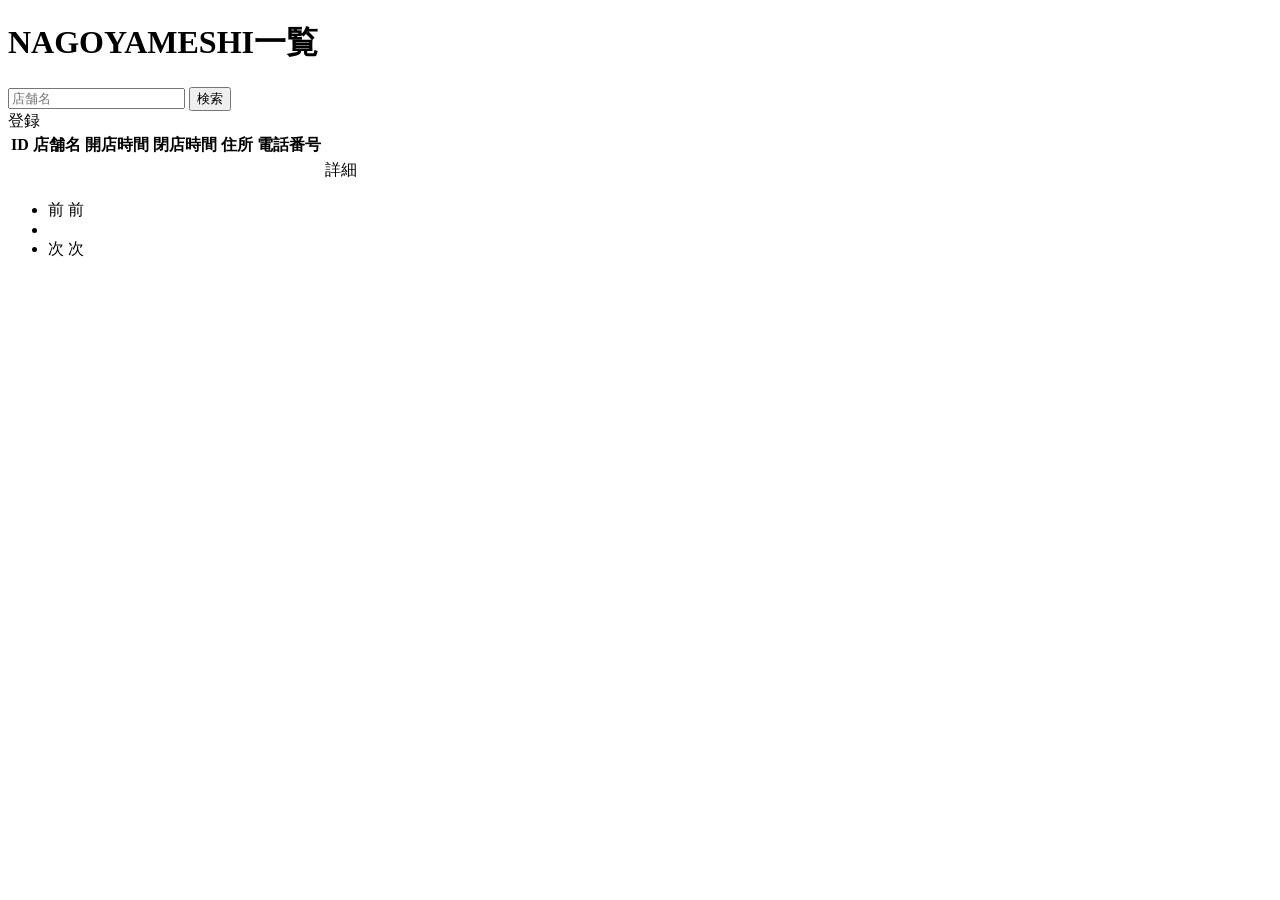
==== nagoyameshi/target/classes/templates/admin/stores/index.html @ 58fc89de "Add files via upload" ====
<!DOCTYPE html>
<html xmlns:th="https://www.thymeleaf.org">
    <head>
         
         <div th:replace="~{fragment :: meta}"></div>   
             
         <!-- Bootstrap -->
         <!-- Google Fonts -->
         
         <div th:replace="~{fragment :: styles}"></div> 
        
        <title>NAGOYAMESHI一覧</title>       
    </head>
    <body>
        <div class="nagoyameshi-wrapper">
            <!-- ヘッダー -->
            
             <div th:replace="~{fragment :: header}"></div>
             
             <main>
                 <div class="container pt-4 pb-5 nagoyameshi-container">
                     <div class="row justify-content-center">
                         <div class="col-xxl-9 col-xl-10 col-lg-11">
                             
                             <h1 class="mb-4 text-center">NAGOYAMESHI一覧</h1>   
                             
                             <div class="d-flex justify-content-between align-items-end flex-wrap">
								 <form method="get" th:action ="@{/admin/stores}" class = "mb-3">
									 <div class ="input-group">
										 <input type ="text" class="form-control" name="keyword" th:value="${keyword}" placeholder ="店舗名">
										 <button type ="submit" class = "btn text-white shadow-sm nagoyameshi-btn">検索</button>
									 </div>
								 </form>  
								                               
                                <a th:href="@{/admin/stores/register}" class="btn text-white shadow-sm mb-3 nagoyameshi-btn">登録</a>   
                             </div>                                                          
                             
                             <table class="table">
                                 <thead>
                                     <tr>
                                         <th scope="col">ID</th>
                                         <th scope="col">店舗名</th>
                                         <th scope="col">開店時間</th>
                                         <th scope="col">閉店時間</th>                                 
                                         <th scope="col">住所</th>
                                         <th scope="col">電話番号</th>
                                         <th scope="col"></th>                                        
                                     </tr>
                                 </thead>   
                                 <tbody>                                                     
                                     <tr th:each="store : ${storePage}">
                                         <td th:text="${store.getId()}"></td>
                                         <td th:text="${store.getName()}"></td>
                                         <td th:text="${store.getOpenTime()}"></td>
                                         <td th:text="${store.getCloseTime()}"></td>
                                         <td th:text="${store.getAddress()}"></td>
                                         <td th:text="${store.getPhoneNumber()}"></td>
                                         <td><a th:href = "@{/admin/stores/__${store.getId()}__}">詳細</a></td>                                                                                
                                     </tr>                                      
                                 </tbody>
                             </table>   
                             
                              <!-- ページネーション -->
                             <div th:if="${storePage.getTotalPages() > 1}" class="d-flex justify-content-center">
                                 <nav aria-label="NAGOYAMESHI一覧ページ">
                                     <ul class="pagination">
                                         <li class="page-item">
         									<span th:if="${storePage.isFirst()}" class="page-link disabled">前</span>
                                             <a th:unless="${storePage.isFirst()}" th:href="@{/admin/stores(page = ${storePage.getNumber() - 1},keyword = ${keyword})}" class="page-link nagoyameshi-page-link">前</a>
                                        
                                         </li>
                                         <li th:each="i : ${#numbers.sequence(0, storePage.getTotalPages() - 1)}" class="page-item">
                                             <span th:if="${i == storePage.getNumber()}" class="page-link active nagoyameshi-active" th:text="${i + 1}"></span>
                                            
                                              <a th:unless="${i == storePage.getNumber()}" th:href="@{/admin/stores(page = ${i}, keyword = ${keyword})}" class="page-link nagoyameshi-page-link" th:text="${i + 1}"></a>
                                         </li>
                                         <li class="page-item">                        
                                             <span th:if="${storePage.isLast()}" class="page-link disabled">次</span>
                                             <a th:unless="${storePage.isLast()}" th:href="@{/admin/stores(page = ${storePage.getNumber() + 1}, keyword = ${keyword})}" class="page-link nagoyamshi-page-link">次</a>
                                         </li>
                                     </ul>
                                 </nav> 
                             </div>                      
                             
                                                       
                         </div>
                     </div>
                 </div>              
             </main>
             
             <!-- フッター -->
           	<div th:replace="~{fragment :: footer}"></div>
           	
         </div>    
         
         <!-- Bootstrap -->
         <div th:replace="~{fragment :: scripts}"></div> 
            
     </body>
 </html>
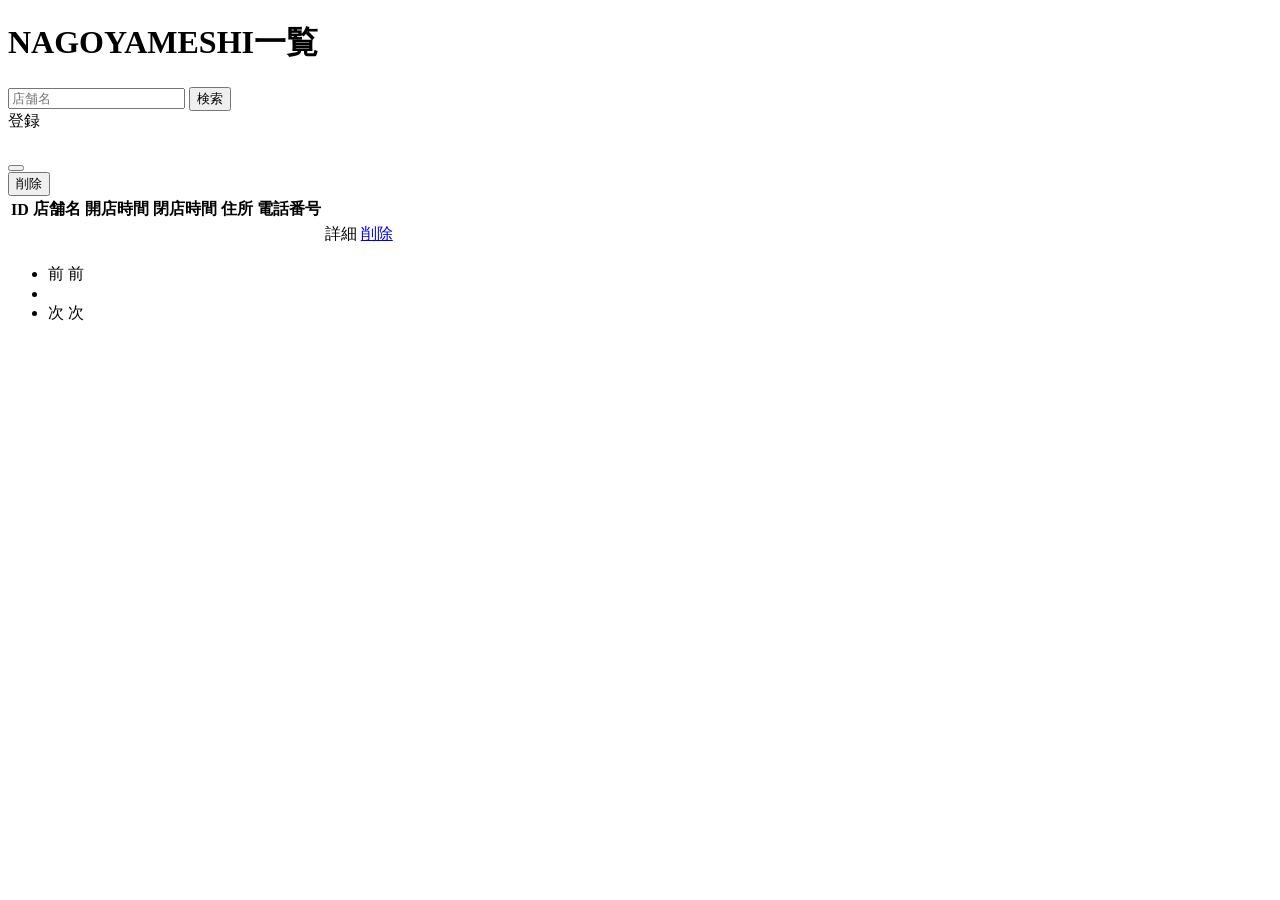
==== commit cca0e446: "Add files via upload 1月24日までの作業分です。課題として頂いたコントローラークラスでの実行からサービスクラスでの実行への修正が進んでいません。" ====
--- a/nagoyameshi/target/classes/templates/admin/stores/index.html
+++ b/nagoyameshi/target/classes/templates/admin/stores/index.html
@@ -1,100 +1,144 @@
 <!DOCTYPE html>
 <html xmlns:th="https://www.thymeleaf.org">
-    <head>
-         
-         <div th:replace="~{fragment :: meta}"></div>   
-             
-         <!-- Bootstrap -->
-         <!-- Google Fonts -->
-         
-         <div th:replace="~{fragment :: styles}"></div> 
-        
-        <title>NAGOYAMESHI一覧</title>       
-    </head>
-    <body>
-        <div class="nagoyameshi-wrapper">
-            <!-- ヘッダー -->
-            
-             <div th:replace="~{fragment :: header}"></div>
-             
-             <main>
-                 <div class="container pt-4 pb-5 nagoyameshi-container">
-                     <div class="row justify-content-center">
-                         <div class="col-xxl-9 col-xl-10 col-lg-11">
-                             
-                             <h1 class="mb-4 text-center">NAGOYAMESHI一覧</h1>   
-                             
-                             <div class="d-flex justify-content-between align-items-end flex-wrap">
-								 <form method="get" th:action ="@{/admin/stores}" class = "mb-3">
-									 <div class ="input-group">
-										 <input type ="text" class="form-control" name="keyword" th:value="${keyword}" placeholder ="店舗名">
-										 <button type ="submit" class = "btn text-white shadow-sm nagoyameshi-btn">検索</button>
-									 </div>
-								 </form>  
-								                               
-                                <a th:href="@{/admin/stores/register}" class="btn text-white shadow-sm mb-3 nagoyameshi-btn">登録</a>   
-                             </div>                                                          
-                             
-                             <table class="table">
-                                 <thead>
-                                     <tr>
-                                         <th scope="col">ID</th>
-                                         <th scope="col">店舗名</th>
-                                         <th scope="col">開店時間</th>
-                                         <th scope="col">閉店時間</th>                                 
-                                         <th scope="col">住所</th>
-                                         <th scope="col">電話番号</th>
-                                         <th scope="col"></th>                                        
-                                     </tr>
-                                 </thead>   
-                                 <tbody>                                                     
-                                     <tr th:each="store : ${storePage}">
-                                         <td th:text="${store.getId()}"></td>
-                                         <td th:text="${store.getName()}"></td>
-                                         <td th:text="${store.getOpenTime()}"></td>
-                                         <td th:text="${store.getCloseTime()}"></td>
-                                         <td th:text="${store.getAddress()}"></td>
-                                         <td th:text="${store.getPhoneNumber()}"></td>
-                                         <td><a th:href = "@{/admin/stores/__${store.getId()}__}">詳細</a></td>                                                                                
-                                     </tr>                                      
-                                 </tbody>
-                             </table>   
-                             
-                              <!-- ページネーション -->
-                             <div th:if="${storePage.getTotalPages() > 1}" class="d-flex justify-content-center">
-                                 <nav aria-label="NAGOYAMESHI一覧ページ">
-                                     <ul class="pagination">
-                                         <li class="page-item">
-         									<span th:if="${storePage.isFirst()}" class="page-link disabled">前</span>
-                                             <a th:unless="${storePage.isFirst()}" th:href="@{/admin/stores(page = ${storePage.getNumber() - 1},keyword = ${keyword})}" class="page-link nagoyameshi-page-link">前</a>
-                                        
-                                         </li>
-                                         <li th:each="i : ${#numbers.sequence(0, storePage.getTotalPages() - 1)}" class="page-item">
-                                             <span th:if="${i == storePage.getNumber()}" class="page-link active nagoyameshi-active" th:text="${i + 1}"></span>
-                                            
-                                              <a th:unless="${i == storePage.getNumber()}" th:href="@{/admin/stores(page = ${i}, keyword = ${keyword})}" class="page-link nagoyameshi-page-link" th:text="${i + 1}"></a>
-                                         </li>
-                                         <li class="page-item">                        
-                                             <span th:if="${storePage.isLast()}" class="page-link disabled">次</span>
-                                             <a th:unless="${storePage.isLast()}" th:href="@{/admin/stores(page = ${storePage.getNumber() + 1}, keyword = ${keyword})}" class="page-link nagoyamshi-page-link">次</a>
-                                         </li>
-                                     </ul>
-                                 </nav> 
-                             </div>                      
-                             
-                                                       
-                         </div>
-                     </div>
-                 </div>              
-             </main>
-             
-             <!-- フッター -->
-           	<div th:replace="~{fragment :: footer}"></div>
-           	
-         </div>    
-         
-         <!-- Bootstrap -->
-         <div th:replace="~{fragment :: scripts}"></div> 
-            
-     </body>
- </html>
+
+<head>
+
+	<div th:replace="~{fragment :: meta}"></div>
+
+	<!-- Bootstrap -->
+	<!-- Google Fonts -->
+
+	<div th:replace="~{fragment :: styles}"></div>
+
+	<title>NAGOYAMESHI一覧</title>
+</head>
+
+<body>
+	<div class="nagoyameshi-wrapper">
+		<!-- ヘッダー -->
+
+		<div th:replace="~{fragment :: header}"></div>
+
+		<main>
+			<div class="container pt-4 pb-5 nagoyameshi-container">
+				<div class="row justify-content-center">
+					<div class="col-xxl-9 col-xl-10 col-lg-11">
+
+						<h1 class="mb-4 text-center">NAGOYAMESHI一覧</h1>
+
+						<div class="d-flex justify-content-between align-items-end flex-wrap">
+							<form method="get" th:action="@{/admin/stores}" class="mb-3">
+								<div class="input-group">
+									<input type="text" class="form-control" name="keyword" th:value="${keyword}"
+										placeholder="店舗名">
+									<button type="submit" class="btn text-white shadow-sm nagoyameshi-btn">検索</button>
+								</div>
+							</form>
+
+							<a th:href="@{/admin/stores/register}"
+								class="btn text-white shadow-sm mb-3 nagoyameshi-btn">登録</a>
+						</div>
+
+						<div th:if="${successMessage}" class="alert alert-info">
+							<span th:text="${successMessage}"></span>
+						</div>
+
+						<table class="table">
+							<thead>
+								<tr>
+									<th scope="col">ID</th>
+									<th scope="col">店舗名</th>
+									<th scope="col">開店時間</th>
+									<th scope="col">閉店時間</th>
+									<th scope="col">住所</th>
+									<th scope="col">電話番号</th>
+									<th scope="col"></th>
+									<th scope="col"></th>
+								</tr>
+							</thead>
+							<tbody>
+								<tr th:each="store : ${storePage}">
+									<td th:text="${store.getId()}"></td>
+									<td th:text="${store.getName()}"></td>
+									<td th:text="${store.getOpenTime()}"></td>
+									<td th:text="${store.getCloseTime()}"></td>
+									<td th:text="${store.getAddress()}"></td>
+									<td th:text="${store.getPhoneNumber()}"></td>
+									<td><a th:href="@{/admin/stores/__${store.getId()}__}">詳細</a></td>
+									<td><a href="#" class="nagoyameshi-link-danger" data-bs-toggle="modal"
+											th:data-bs-target="${'#deleteStoreModal'+ store.getId()}">削除</a></td>
+
+									<!-- 削除用モーダル -->
+									<div class="modal fade" th:id="${'deleteStoreModal' + store.getId()}" tabindex="-1"
+										th:aria-labelledby="${'deleteStoreModalLabel' + store.getId()}">
+										<div class="modal-dialog">
+											<div class="modal-content">
+												<div class="modal-header">
+													<h5 class="modal-title"
+														th:id="${'deleteStoreModalLabel' + store.getId()}"
+														th:text="${store.getName() + 'を削除してもよろしいですか？'}"></h5>
+													<button type="button" class="btn-close" data-bs-dismiss="modal"
+														aria-label="閉じる"></button>
+												</div>
+												<div class="modal-footer">
+													<form method="post"
+														th:action="@{/admin/stores/__${store.getId()}__/delete}">
+														<button type="submit"
+															class="btn nagoyameshi-btn-danger text-white shadow-sm">削除</button>
+													</form>
+												</div>
+											</div>
+										</div>
+									</div>
+
+								</tr>
+							</tbody>
+						</table>
+
+						<!-- ページネーション -->
+						<div th:if="${storePage.getTotalPages() > 1}" class="d-flex justify-content-center">
+							<nav aria-label="NAGOYAMESHI一覧ページ">
+								<ul class="pagination">
+									<li class="page-item">
+										<span th:if="${storePage.isFirst()}" class="page-link disabled">前</span>
+										<a th:unless="${storePage.isFirst()}"
+											th:href="@{/admin/stores(page = ${storePage.getNumber() - 1},keyword = ${keyword})}"
+											class="page-link nagoyameshi-page-link">前</a>
+
+									</li>
+									<li th:each="i : ${#numbers.sequence(0, storePage.getTotalPages() - 1)}"
+										class="page-item">
+										<span th:if="${i == storePage.getNumber()}"
+											class="page-link active nagoyameshi-active" th:text="${i + 1}"></span>
+
+										<a th:unless="${i == storePage.getNumber()}"
+											th:href="@{/admin/stores(page = ${i}, keyword = ${keyword})}"
+											class="page-link nagoyameshi-page-link" th:text="${i + 1}"></a>
+									</li>
+									<li class="page-item">
+										<span th:if="${storePage.isLast()}" class="page-link disabled">次</span>
+										<a th:unless="${storePage.isLast()}"
+											th:href="@{/admin/stores(page = ${storePage.getNumber() + 1}, keyword = ${keyword})}"
+											class="page-link nagoyamshi-page-link">次</a>
+									</li>
+								</ul>
+							</nav>
+						</div>
+
+
+					</div>
+				</div>
+			</div>
+		</main>
+
+		<!-- フッター -->
+		<div th:replace="~{fragment :: footer}"></div>
+
+	</div>
+
+	<!-- Bootstrap -->
+	<div th:replace="~{fragment :: scripts}"></div>
+
+</body>
+
+</html>
